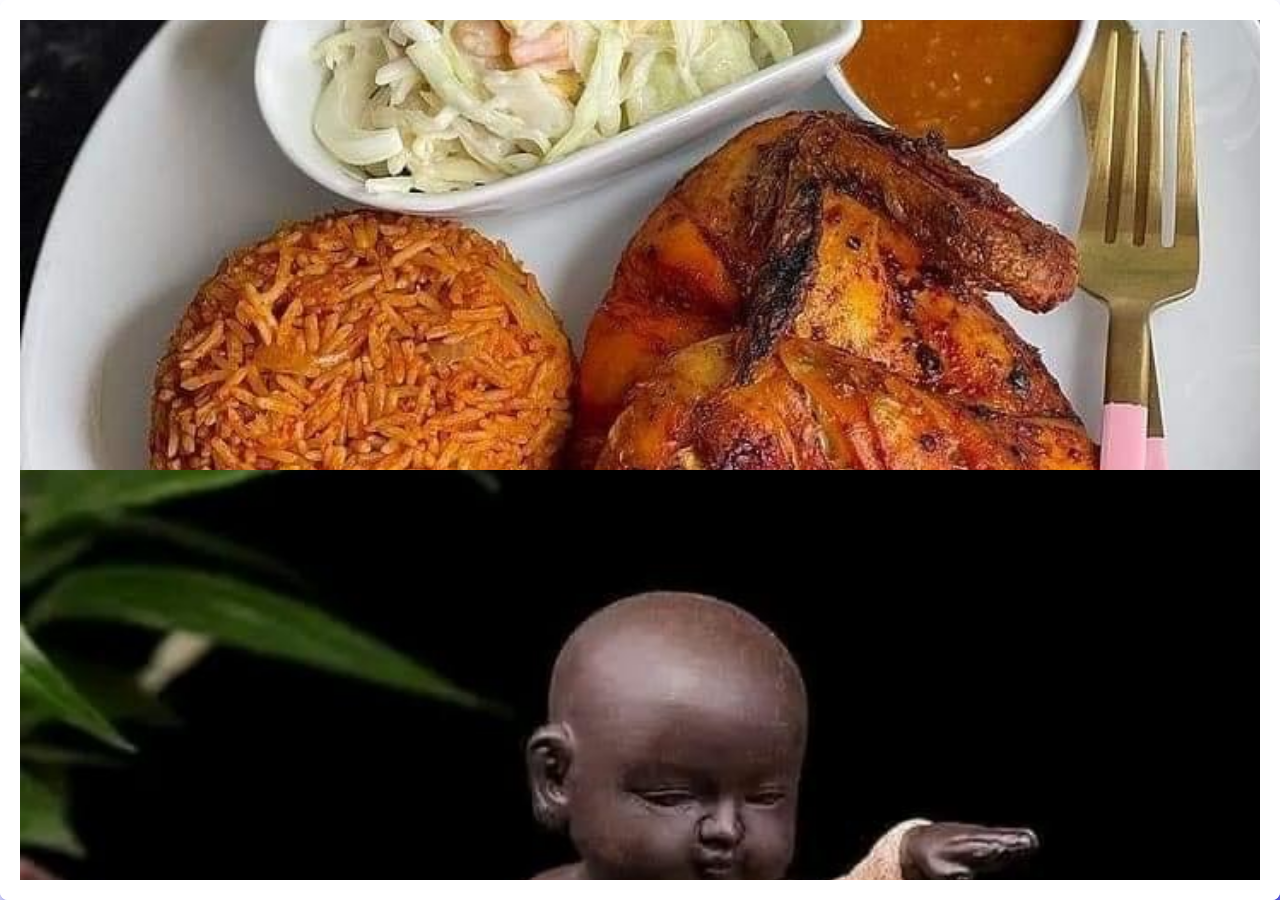
==== JavaScript/index.html @ b7609efb "Add files via upload" ====
<!DOCTYPE html>
<html>

<head>
  <meta charset="utf-8">
  <meta name="viewport" content="width=device-width">
  <title>slider</title>
  <link href="style.css" rel="stylesheet" type="text/css" />
</div><script src="script.js" defer></script>
</head>

<body>
<div class="wrap">
        <div id="arrow-left" class="arrow"></div>
        <div id="slider">
          
            <div class="slide-content">
              <img src= "img1.jpeg" alt= "Nature image #1">
            

              
          
          
            
              <img src= "img2.jpeg" alt= "Nature image #2">
          
        
          
            
              <img src= "img3.jpeg"alt= "Nature image #3">

              
          
        

              <img src= "img4.jpeg" alt= "Nature image #4">
            
          
        

              <img src= "img5.jpeg" alt= "Nature image #5">
            
          
          

              <img src= "img6.jpeg"alt= "Nature image #6">
          
          </div>
        </div>
        <div id="arrow-right" class="arrow"></div>
      


</body>

</html>
---- JavaScript/style.css ----
body,
#slider,
.wrap,
.slide-content {
  margin: 0;
  padding: 0;
  width: 100vw;
  height: 100vh;
  overflow-x: hidden;
  box-sizing:border-box;
}

.wrap {
  position: relative;
}

.slide {
  background-size: cover;
  background-position: center;
  background-repeat: no-repeat;
}
#slider{
  position:absolute;
  transform:translate(-50%,-50%);
  top:50%;
  left:50%;
  overflow:hidden;
  border:20px solid white;
  border-radius:8px;
  box-shadow:10px 25px 30px rgb(30 30 200 )
}

.slide-content {
  display: flex;
  flex-direction: column;
  justify-content: center;
  align-items: center;
  
}

img{
  font-size: 5rem;
 display:block;
  width:100%;
  height:100%;
  object-fit:cover;
  object-position:center;
  
}

.arrow {
  cursor: pointer;
  position: absolute;
  top: 50%;
  margin-top: -35px;
  width: 0;
  height: 0;
  border-style: solid;
}

#arrow-left {
  border-width: 30px 40px 30px 0;
  border-color: transparent #fff transparent transparent;
  left: 0;
  margin-left: 30px;
  display:none;
}

#arrow-right {
  border-width: 30px 0 30px 40px;
  border-color: transparent transparent transparent #fff;
  right: 0;
  margin-right: 30px;
  display:none;
}
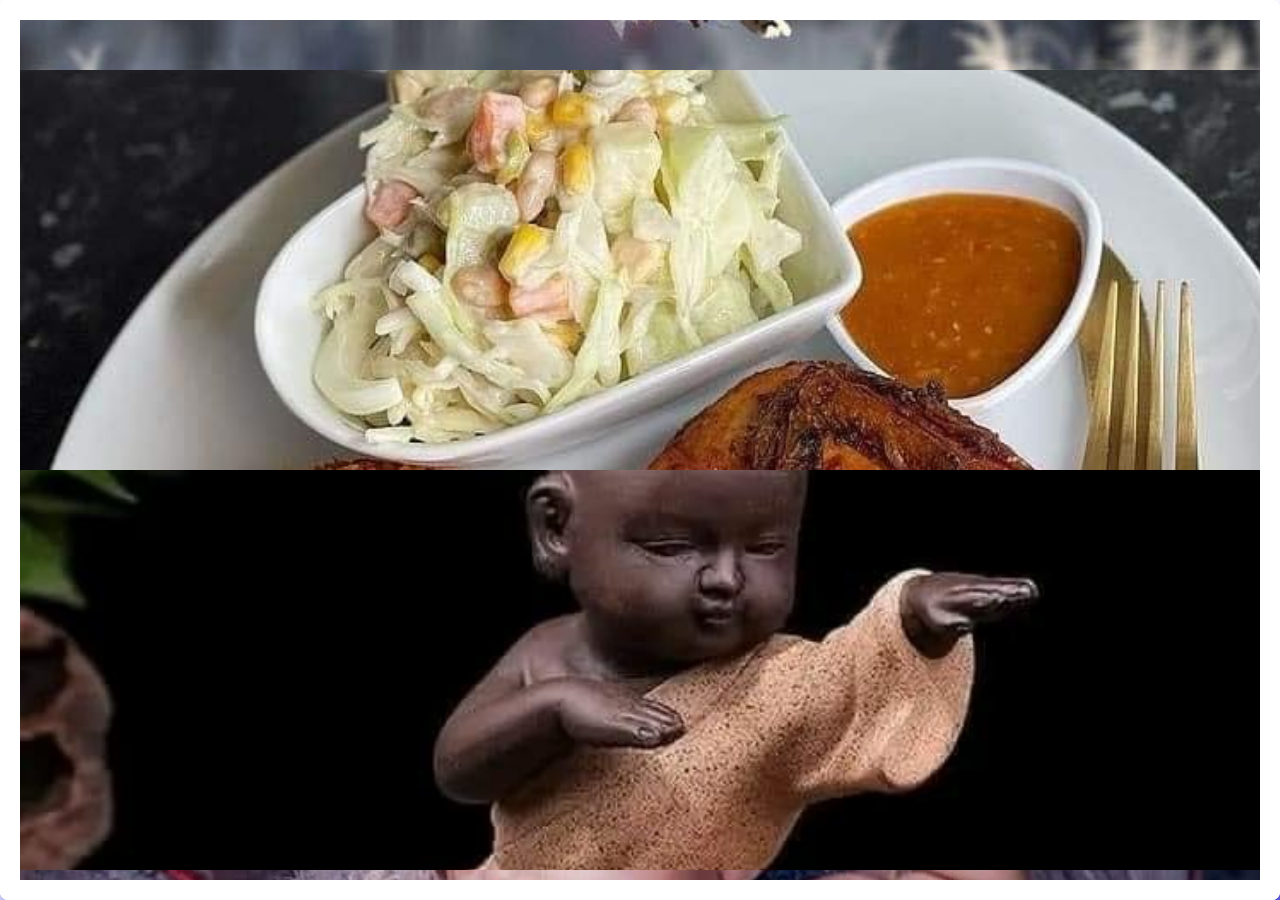
==== commit 49267872: "Update index.html" ====
--- a/JavaScript/index.html
+++ b/JavaScript/index.html
@@ -6,7 +6,7 @@
   <meta name="viewport" content="width=device-width">
   <title>slider</title>
   <link href="style.css" rel="stylesheet" type="text/css" />
-</div><script src="script.js" defer></script>
+  <script src="script.js" defer></script>
 </head>
 
 <body>
--- a/JavaScript/style.css
+++ b/JavaScript/style.css
@@ -42,7 +42,7 @@
   font-size: 5rem;
  display:block;
   width:100%;
-  height:100%;
+  height:400px;
   object-fit:cover;
   object-position:center;
   
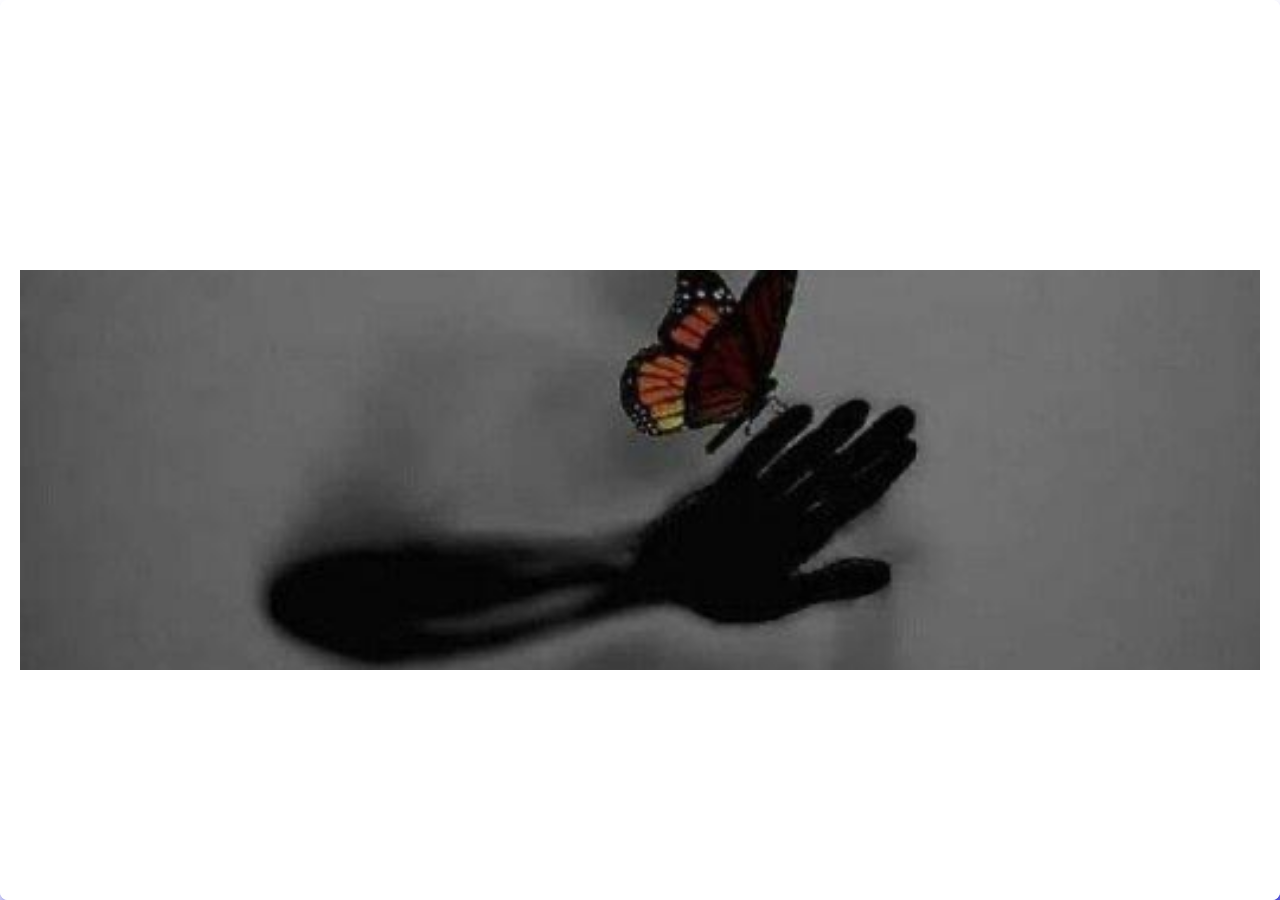
==== commit 950c30d4: "Update index.html" ====
--- a/JavaScript/index.html
+++ b/JavaScript/index.html
@@ -1,4 +1,10 @@
 <!DOCTYPE html>
+<html>
+
+<head>
+  <meta charset="utf-8">
+  <meta name="viewport" content="width=device-width">
+ <!DOCTYPE html>
 <html>
 
 <head>
@@ -6,45 +12,42 @@
   <meta name="viewport" content="width=device-width">
   <title>slider</title>
   <link href="style.css" rel="stylesheet" type="text/css" />
-  <script src="script.js" defer></script>
+</div><script src="script.js" defer></script>
 </head>
 
 <body>
 <div class="wrap">
         <div id="arrow-left" class="arrow"></div>
         <div id="slider">
-          
+          <div class="slide slide1">
             <div class="slide-content">
               <img src= "img1.jpeg" alt= "Nature image #1">
-            
-
-              
-          
-          
-            
+            </div>
+          </div>
+          <div class="slide slide2">
+            <div class="slide-content">
               <img src= "img2.jpeg" alt= "Nature image #2">
-          
-        
-          
-            
+            </div>
+          </div>
+          <div class="slide slide3">
+            <div class="slide-content">
               <img src= "img3.jpeg"alt= "Nature image #3">
-
-              
-          
-        
-
+            </div>
+          </div>
+          <div class="slide slide4">
+            <div class="slide-content">
               <img src= "img4.jpeg" alt= "Nature image #4">
-            
-          
-        
-
+            </div>
+          </div>
+          <div class="slide slide5">
+            <div class="slide-content">
               <img src= "img5.jpeg" alt= "Nature image #5">
-            
-          
-          
-
+            </div>
+          </div>
+          <div class="slide slide6">
+            <div class="slide-content">
               <img src= "img6.jpeg"alt= "Nature image #6">
-          
+            </div>
           </div>
         </div>
         <div id="arrow-right" class="arrow"></div>
